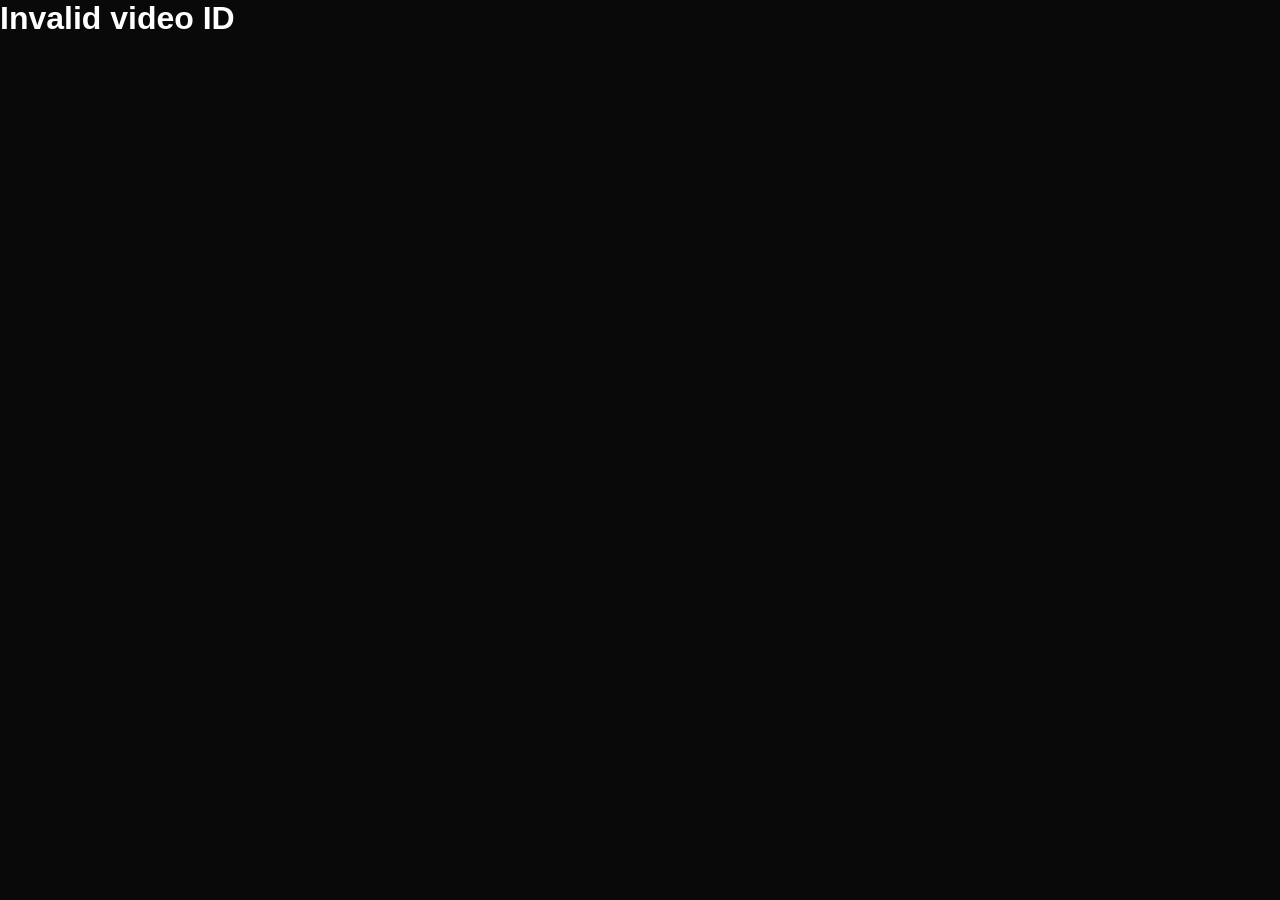
==== cinema/index.html @ e875fc99 "Update" ====
<title>TonyKitaab's personalized cinema</title>
<style>

html, body
{
    margin: 0;
    min-height: 100%;
    background: #090909;
    color: white;
    font-family: sans-serif;
}

.cinema
{
    min-height: 100vh;

    display: flex;
    align-items: center;
    justify-content: center;

    background:
        radial-gradient(
            circle at center,
            #222 0%,
            #0b0b0b 55%,
            #000 100%
        );
}

.screen
{
    width: min(1200px, 95vw);
    aspect-ratio: 16 / 9;

    box-shadow:
        0 0 40px rgba(255,255,255,.08),
        0 20px 80px black;
}

iframe
{
    width: 100%;
    height: 100%;

    border: 0;
}

</style>

</head>

<body>

<div class="cinema">

    <div class="screen">

        <iframe
            id="player"
            allow="
                autoplay;
                encrypted-media;
                picture-in-picture;
                fullscreen
            "
            allowfullscreen>
        </iframe>

    </div>

</div>

<script>

const params = new URLSearchParams(location.search);

const id = params.get("v");

if (id && /^[A-Za-z0-9_-]{11}$/.test(id))
{
    const player =
        document.getElementById("player");

    player.src =
        "https://www.youtube.com/embed/" +
        encodeURIComponent(id) +
        "?rel=0";

    history.replaceState(
        null,
        "",
        "/Site/cinema/" + id
    );
}
else
{
    document.body.innerHTML =
        "<h1>Invalid video ID</h1>";
}

</script>

</body>
</html>
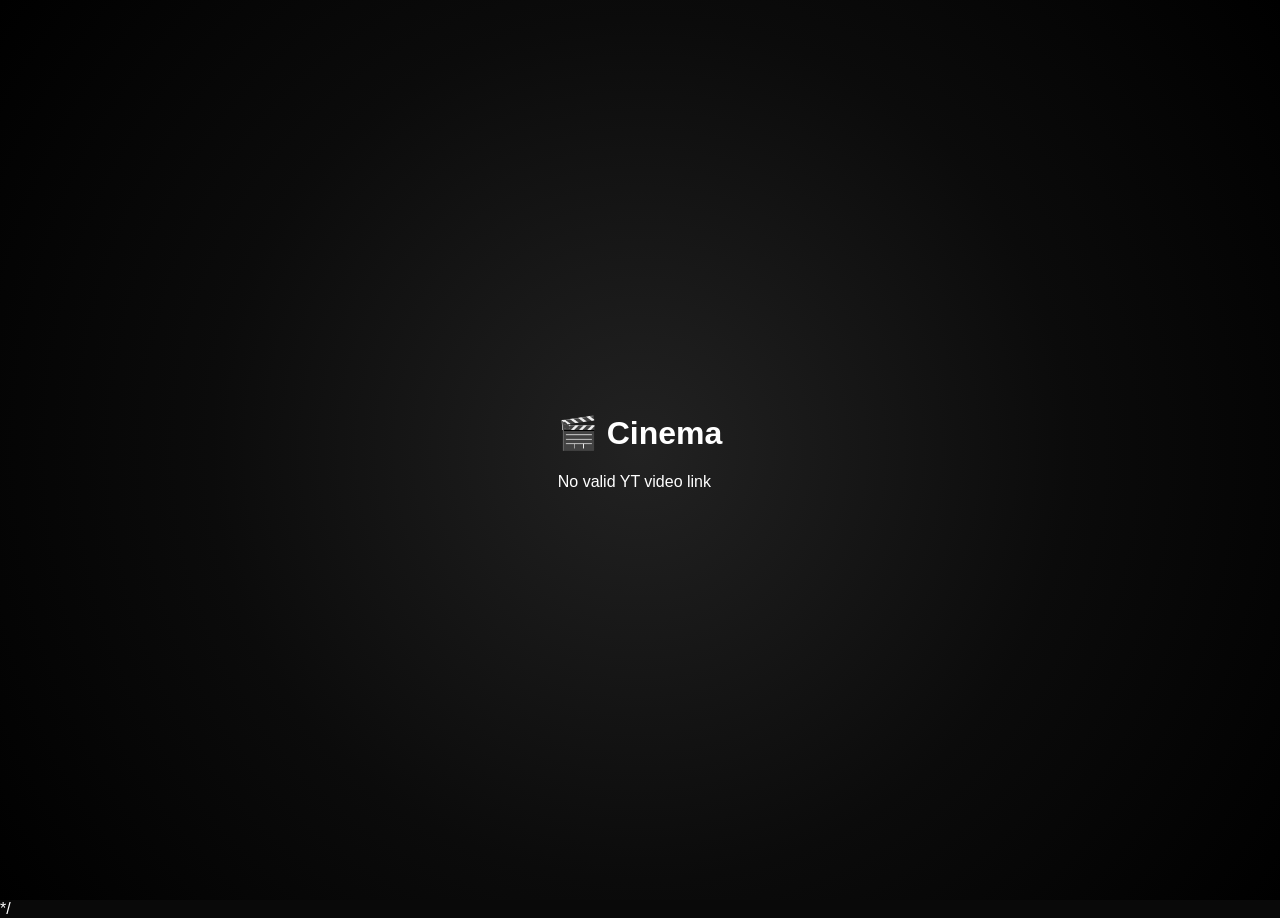
==== commit 1be1df4f: "Changes" ====
--- a/cinema/index.html
+++ b/cinema/index.html
@@ -1,4 +1,12 @@
 <title>TonyKitaab's personalized cinema</title>
+
+<head>
+
+<meta charset="utf-8">
+<meta name="viewport"
+      content="width=device-width, initial-scale=1">
+
+<title>Cinema</title>
 <style>
 
 html, body
@@ -47,6 +55,8 @@
 
 </style>
 
+<script src = "./cinema.js" defer> </script>
+	
 </head>
 
 <body>
@@ -72,7 +82,7 @@
 
 <script>
 
-const params = new URLSearchParams(location.search);
+/*const params = new URLSearchParams(location.search);
 
 const id = params.get("v");
 
@@ -98,7 +108,7 @@
         "<h1>Invalid video ID</h1>";
 }
 
-</script>
+</script>*/
 
 </body>
 </html>
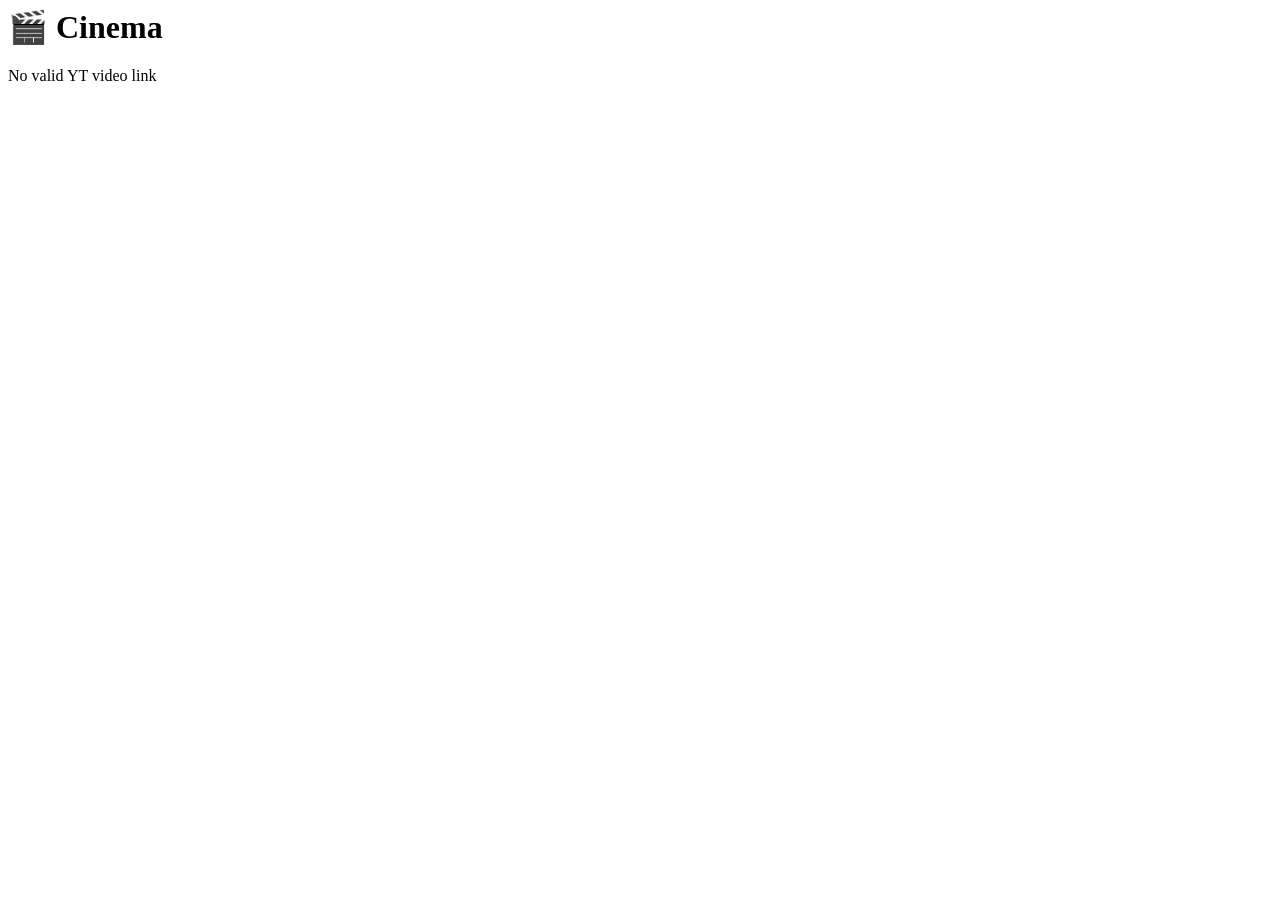
==== commit 0c8beba9: "Change" ====
--- a/cinema/index.html
+++ b/cinema/index.html
@@ -1,114 +1,46 @@
 <title>TonyKitaab's personalized cinema</title>
-
 <head>
 
-<meta charset="utf-8">
-<meta name="viewport"
-      content="width=device-width, initial-scale=1">
+    <meta charset="utf-8">
 
-<title>Cinema</title>
-<style>
+    <meta
+        name="viewport"
+        content="width=device-width, initial-scale=1"
+    >
 
-html, body
-{
-    margin: 0;
-    min-height: 100%;
-    background: #090909;
-    color: white;
-    font-family: sans-serif;
-}
+    <title>Cinema</title>
 
-.cinema
-{
-    min-height: 100vh;
+    <script
+        src="./cinema.js"
+        defer>
+    </script>
 
-    display: flex;
-    align-items: center;
-    justify-content: center;
-
-    background:
-        radial-gradient(
-            circle at center,
-            #222 0%,
-            #0b0b0b 55%,
-            #000 100%
-        );
-}
-
-.screen
-{
-    width: min(1200px, 95vw);
-    aspect-ratio: 16 / 9;
-
-    box-shadow:
-        0 0 40px rgba(255,255,255,.08),
-        0 20px 80px black;
-}
-
-iframe
-{
-    width: 100%;
-    height: 100%;
-
-    border: 0;
-}
-
-</style>
-
-<script src = "./cinema.js" defer> </script>
-	
 </head>
 
 <body>
 
-<div class="cinema">
+    <main class="cinema">
 
-    <div class="screen">
+        <div class="screen">
 
-        <iframe
-            id="player"
-            allow="
-                autoplay;
-                encrypted-media;
-                picture-in-picture;
-                fullscreen
-            "
-            allowfullscreen>
-        </iframe>
+            <iframe
+                id="player"
 
-    </div>
+                title="Cinema YouTube"
 
-</div>
+                allow="
+                    autoplay;
+                    encrypted-media;
+                    picture-in-picture;
+                    fullscreen
+                "
 
-<script>
+                allowfullscreen>
+            </iframe>
 
-/*const params = new URLSearchParams(location.search);
+        </div>
 
-const id = params.get("v");
-
-if (id && /^[A-Za-z0-9_-]{11}$/.test(id))
-{
-    const player =
-        document.getElementById("player");
-
-    player.src =
-        "https://www.youtube.com/embed/" +
-        encodeURIComponent(id) +
-        "?rel=0";
-
-    history.replaceState(
-        null,
-        "",
-        "/Site/cinema/" + id
-    );
-}
-else
-{
-    document.body.innerHTML =
-        "<h1>Invalid video ID</h1>";
-}
-
-</script>*/
+    </main>
 
 </body>
 </html>
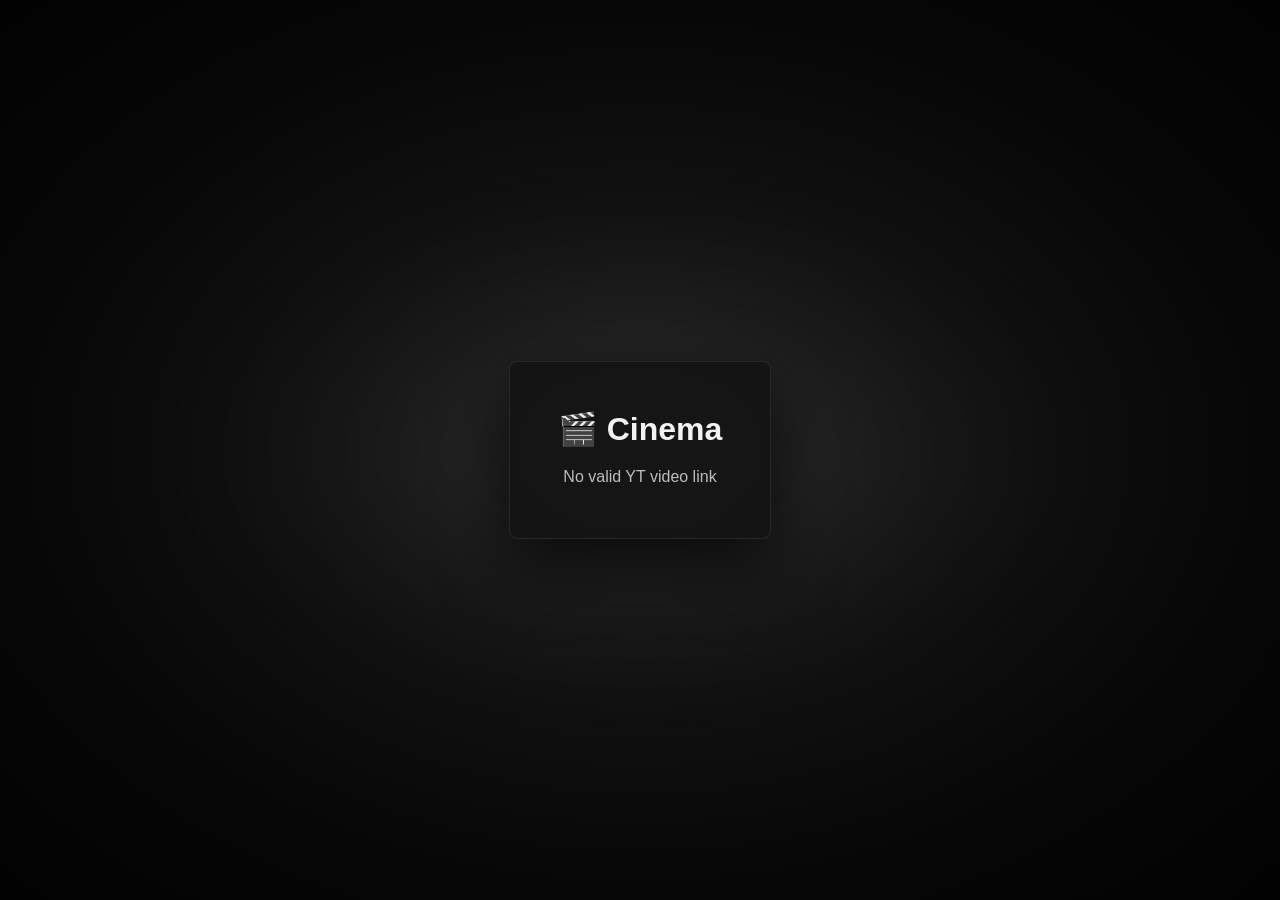
==== commit ef006c45: "Updates" ====
--- a/cinema/index.html
+++ b/cinema/index.html
@@ -10,10 +10,9 @@
 
     <title>Cinema</title>
 
-    <script
-        src="./cinema.js"
-        defer>
-    </script>
+	<link rel="stylesheet" href="cinema.css">
+
+    <script src="./cinema.js" defer> </script>
 
 </head>
 
@@ -34,7 +33,6 @@
                     picture-in-picture;
                     fullscreen
                 "
-
                 allowfullscreen>
             </iframe>
 
--- a/cinema/cinema.css
+++ b/cinema/cinema.css
@@ -0,0 +1,228 @@
+*
+{
+    box-sizing: border-box;
+}
+
+html,
+body
+{
+    margin: 0;
+    width: 100%;
+    min-height: 100%;
+}
+
+body
+{
+    background: #050505;
+    color: #f2f2f2;
+
+    font-family:
+        Arial,
+        Helvetica,
+        sans-serif;
+
+    overflow-x: hidden;
+}
+
+.cinema
+{
+    position: relative;
+
+    min-height: 100vh;
+
+    display: flex;
+    align-items: center;
+    justify-content: center;
+
+    padding: 32px;
+
+    background:
+        radial-gradient(
+            ellipse at center,
+            #202020 0%,
+            #111111 38%,
+            #070707 68%,
+            #020202 100%
+        );
+}
+
+.cinema::before
+{
+    content: "";
+
+    position: absolute;
+
+    width: 75vw;
+    height: 60vh;
+
+    left: 50%;
+    top: 50%;
+
+    transform: translate(-50%, -50%);
+
+    background:
+        radial-gradient(
+            ellipse at center,
+            rgba(255, 255, 255, 0.08),
+            rgba(255, 255, 255, 0.02) 40%,
+            transparent 72%
+        );
+
+    filter: blur(35px);
+
+    pointer-events: none;
+}
+
+.screen
+{
+    position: relative;
+
+    width: min(1400px, 96vw);
+
+    aspect-ratio: 16 / 9;
+
+    background: black;
+
+    border: 1px solid #333;
+
+    border-radius: 3px;
+
+    overflow: hidden;
+
+    box-shadow:
+        0 0 0 1px rgba(255, 255, 255, 0.03),
+        0 12px 30px rgba(0, 0, 0, 0.75),
+        0 30px 90px rgba(0, 0, 0, 0.9);
+
+    z-index: 1;
+}
+
+#player
+{
+    display: block;
+
+    width: 100%;
+    height: 100%;
+
+    border: 0;
+
+    background: black;
+}
+
+.error
+{
+    position: relative;
+
+    z-index: 2;
+
+    max-width: 600px;
+
+    margin: auto;
+
+    padding: 48px;
+
+    text-align: center;
+
+    background:
+        rgba(20, 20, 20, 0.92);
+
+    border:
+        1px solid rgba(255, 255, 255, 0.08);
+
+    border-radius: 8px;
+
+    box-shadow:
+        0 25px 70px rgba(0, 0, 0, 0.75);
+}
+
+.error h1
+{
+    margin-top: 0;
+    margin-bottom: 16px;
+
+    font-size: 2rem;
+
+    font-weight: 600;
+}
+
+.error p
+{
+    margin: 0;
+
+    color: #bdbdbd;
+
+    line-height: 1.6;
+
+    font-size: 1rem;
+}
+
+@media (min-width: 1600px)
+{
+    .screen
+    {
+        width: min(1600px, 94vw);
+    }
+}
+
+@media (max-width: 900px)
+{
+    .cinema
+    {
+        padding: 20px;
+    }
+
+    .screen
+    {
+        width: 100%;
+    }
+}
+
+@media (max-width: 600px)
+{
+    .cinema
+    {
+        min-height: 100vh;
+
+        padding: 8px;
+    }
+
+    .screen
+    {
+        width: 100%;
+
+        border-radius: 0;
+
+        box-shadow:
+            0 10px 40px rgba(0, 0, 0, 0.9);
+    }
+
+    .error
+    {
+        width: calc(100% - 24px);
+
+        padding: 30px 20px;
+    }
+
+    .error h1
+    {
+        font-size: 1.6rem;
+    }
+}
+
+.screen:fullscreen
+{
+    width: 100vw;
+    height: 100vh;
+
+    border: none;
+    border-radius: 0;
+}
+
+.screen:-webkit-full-screen
+{
+    width: 100vw;
+    height: 100vh;
+
+    border: none;
+    border-radius: 0;
+}
